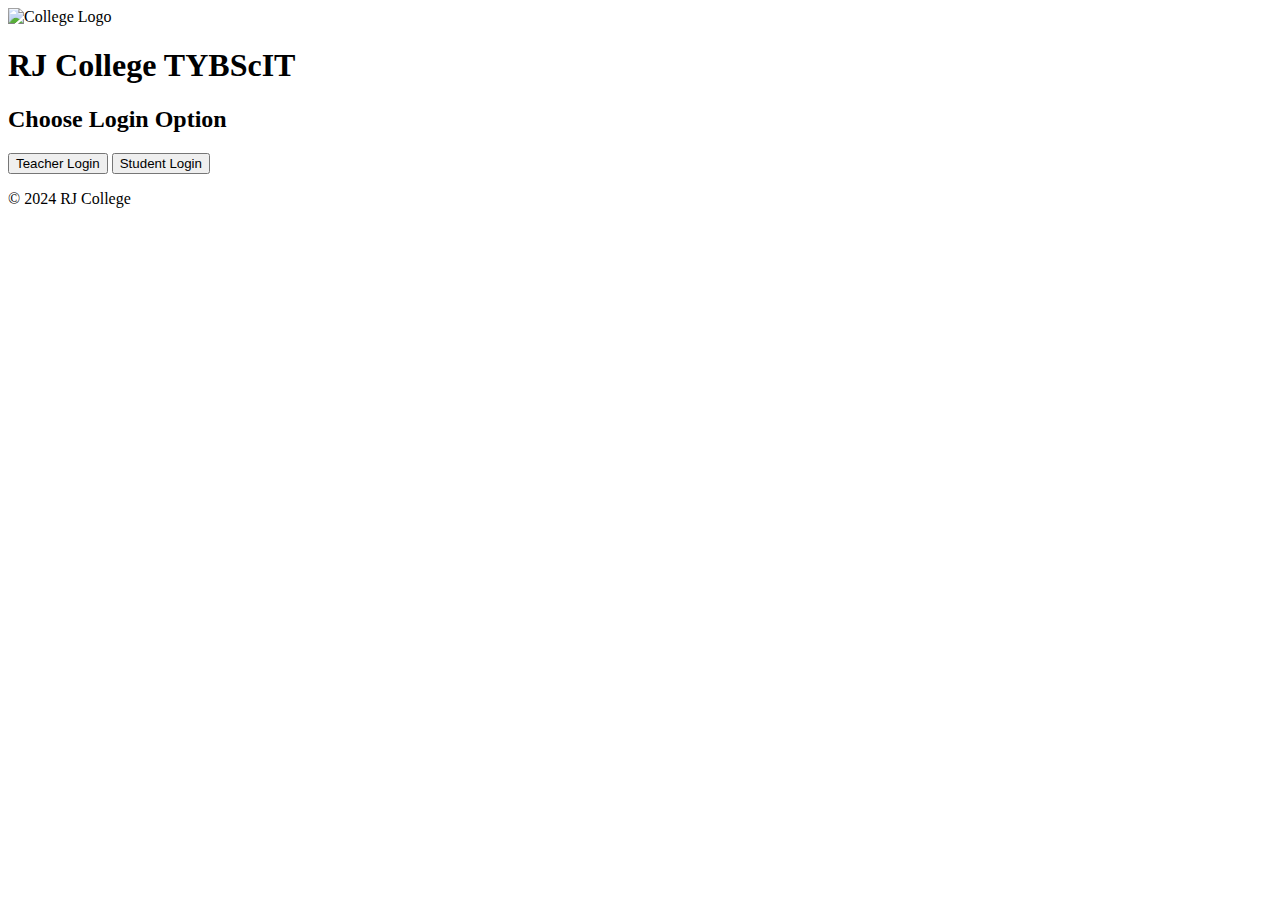
==== index.html @ 42261982 "Add files via upload" ====
<!DOCTYPE html>
<html lang="en">
<head>
    <meta charset="UTF-8">
    <meta name="viewport" content="width=device-width, initial-scale=1.0">
    <title>RJ College LMS</title>
    <link rel="stylesheet" href="css/index.css">
</head>
<body>
    <header>
        <div class="logo">
            <img src="image/college_logo.png" alt="College Logo">
        </div>
        <h1>RJ College TYBScIT</h1>
    </header>
    <main style="background-image: url('image/bg.jpg'); background-position: center;">
        <section class="login-options">
            <h2>Choose Login Option</h2>
            <div class="buttons">
                <a href="TR.html"><button id="teacherBtn">Teacher Login</button></a>
                <a href="SL.html"><button id="studentBtn">Student Login</button></a>
                
            </div>
        </section>
    </main>
    <footer>
        
        <p>&copy; 2024 RJ College</p>
    </footer>
    
</body>
</html>
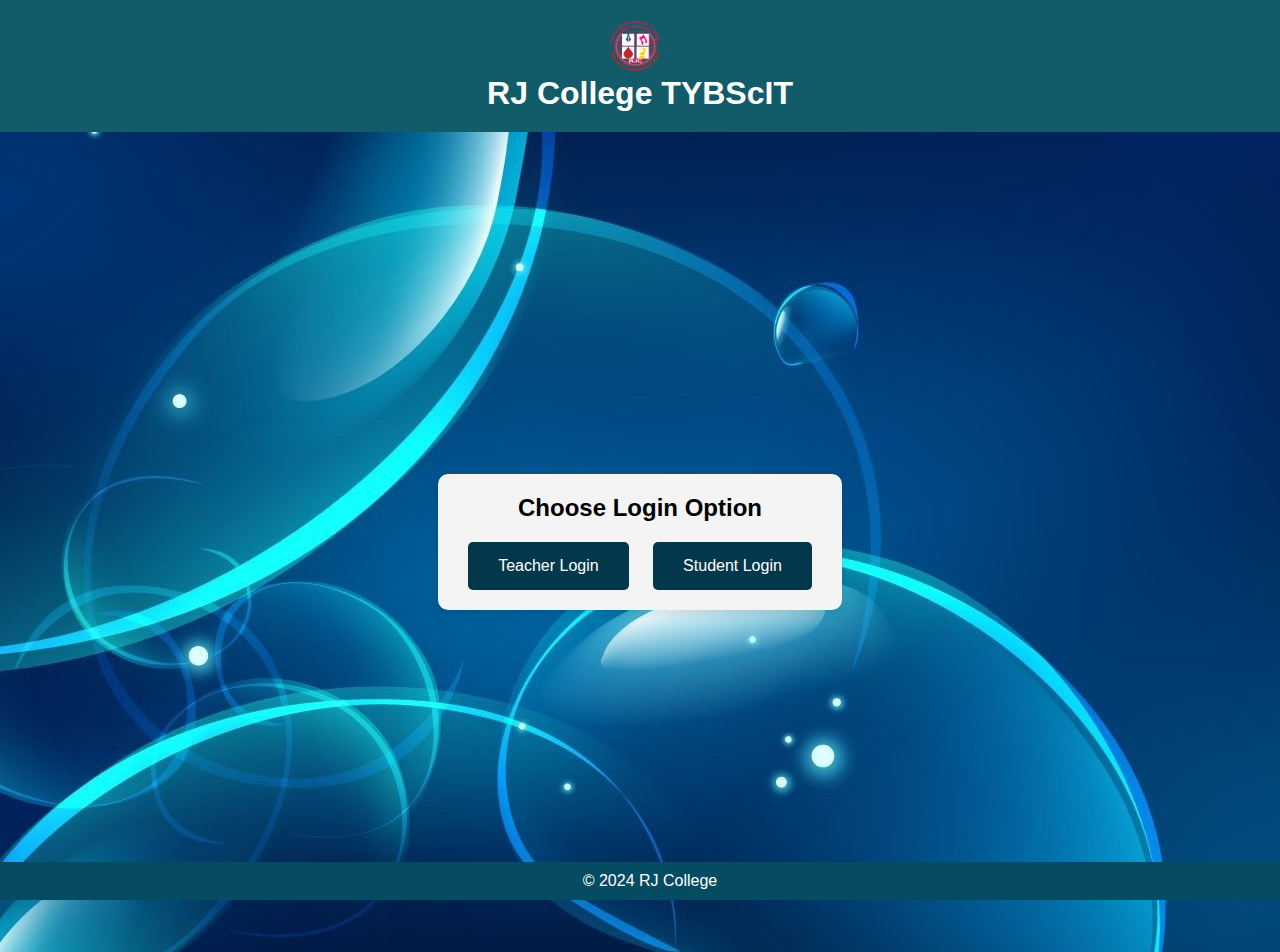
==== commit ff22e3d0: "Update index.html" ====
--- a/index.html
+++ b/index.html
@@ -4,16 +4,16 @@
     <meta charset="UTF-8">
     <meta name="viewport" content="width=device-width, initial-scale=1.0">
     <title>RJ College LMS</title>
-    <link rel="stylesheet" href="css/index.css">
+    <link rel="stylesheet" href="index.css">
 </head>
 <body>
     <header>
         <div class="logo">
-            <img src="image/college_logo.png" alt="College Logo">
+            <img src="college_logo.png" alt="College Logo">
         </div>
         <h1>RJ College TYBScIT</h1>
     </header>
-    <main style="background-image: url('image/bg.jpg'); background-position: center;">
+    <main style="background-image: url('bg.jpg'); background-position: center;">
         <section class="login-options">
             <h2>Choose Login Option</h2>
             <div class="buttons">
--- a/index.css
+++ b/index.css
@@ -0,0 +1,92 @@
+/* styles.css */
+body {
+    font-family: Arial, sans-serif;
+    margin: 0;
+    padding: 0;
+}
+
+header {
+    background-color: #125b68;
+    color: #fff;
+    padding: 20px;
+    text-align: center;
+}
+.logo img {
+    width: 50px; /* Adjust size as needed */
+    margin-right: 10px;
+}
+h1 {
+    margin: 0;
+}
+
+main {
+    display: flex;
+    justify-content: center;
+    align-items: center;
+    height: calc(100vh - 120px); /* 100% viewport height minus header and footer */
+    
+}
+
+h2 {
+    margin-top: 0;
+}
+.logo img {
+    width: 50px; /* Adjust size as needed */
+    margin-right: 10px;
+}
+
+h1, p {
+    margin: 0;
+}
+
+main {
+    padding: 20px;
+    display: flex;
+    justify-content: center;
+    align-items: center;
+    height: calc(100vh - 120px); /* 100% viewport height minus header and footer */
+}
+
+.login-options {
+    background-color: #f4f4f4;
+    border-radius: 10px;
+    padding: 20px;
+    box-shadow: 0 4px 8px rgba(0, 0, 0, 0.1);
+    text-align: center;
+    /* background-image: url("image/bg.jpg"); */
+}
+
+h2 {
+    margin-top: 0;
+}
+
+.buttons {
+    margin-top: 20px;
+}
+
+button {
+    padding: 15px 30px;
+    border: none;
+    border-radius: 5px;
+    background-color: #03374b;
+    color: #fff;
+    cursor: pointer;
+    margin: 0 10px;
+    font-size: 16px;
+    transition: background-color 0.3s;
+}
+
+button:hover {
+    background-color: #032f31;
+}
+
+footer {
+    background-color: #054b61;
+    color: #fff;
+    text-align: center;
+    padding: 10px;
+    position: fixed;
+    bottom: 0;
+    width: 100%;
+}
+
